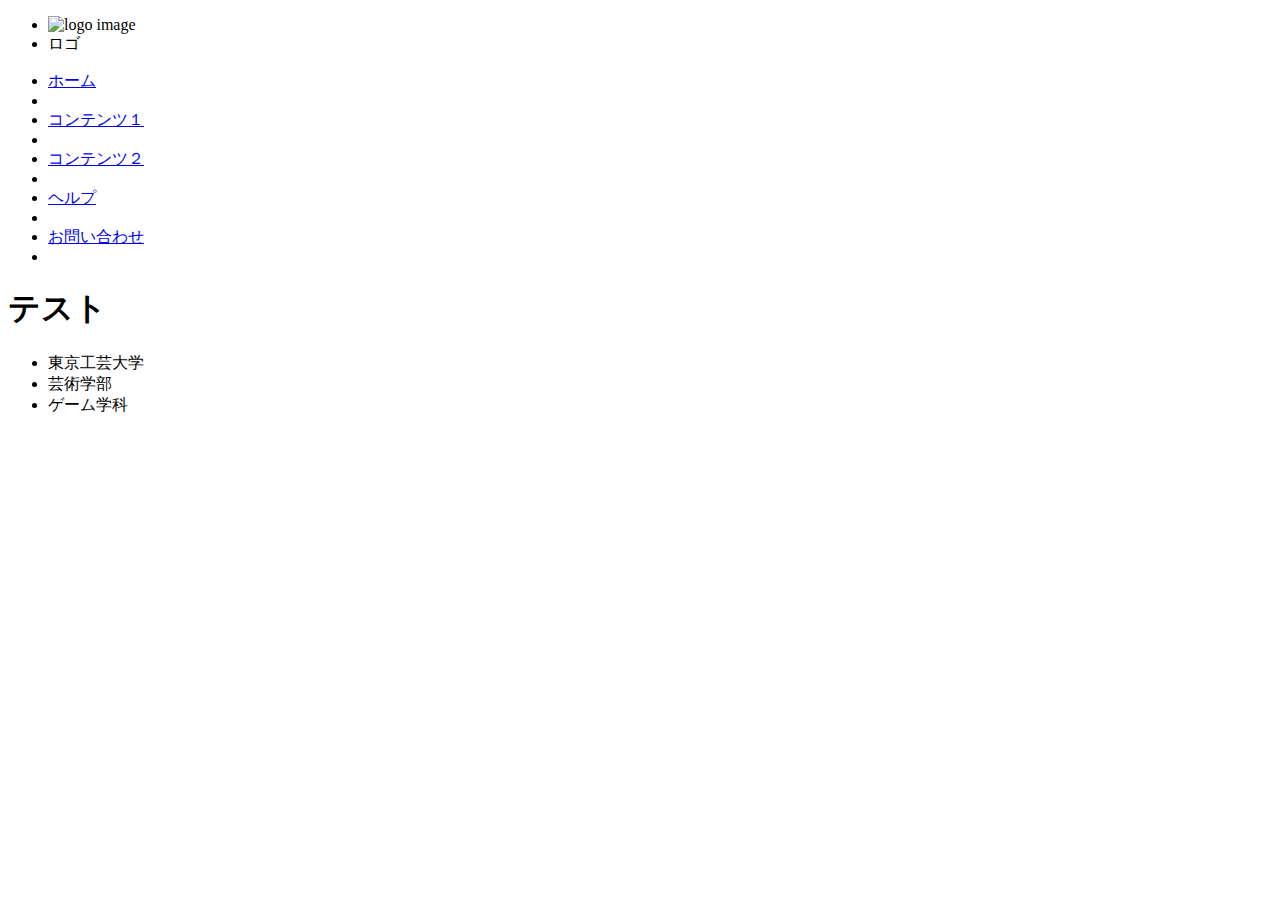
==== html/index.html @ 93f81b57 "Update and rename index.html to html/index.html" ====
<!DOCTYPE html>
<html lang="ja">
<head>
  <meta charset="utf-8">
  <link rel="stylesheet" type="text/css" href="css/default.css">
  <title>練習8</title>
</head>
<body>
 <section id="logo">
   <ul>
     <li><img src="img/stamp_message1.png" alt="logo image"></li>
     <li>ロゴ</li>
     </ul>
   </section>
  <nav id="gnav">
   <ul>
     <li><a href="#"><div class="img" id="home"></div><div class="text">ホーム</div></a><li>
     <li><a href="#"><div class="img" id="content1"></div><div class="text">コンテンツ１</div></a><li>
    <li><a href="#"><div class="img" id="content2"></div><div class="text">コンテンツ２</div></a><li>
    <li><a href="#"><div class="img" id="help"></div><div class="text">ヘルプ</div></a><li>
    <li><a href="#"><div class="img" id="faq"></div><div class="text">お問い合わせ</div></a><li>
     </ul>
    </nav>
  <h1>テスト</h1>
  <ul class="breadcrumbs">
    <li>東京工芸大学</li>
    <li>芸術学部</li>
    <li>ゲーム学科</li>
    </ul>

 
 </body>
</html>
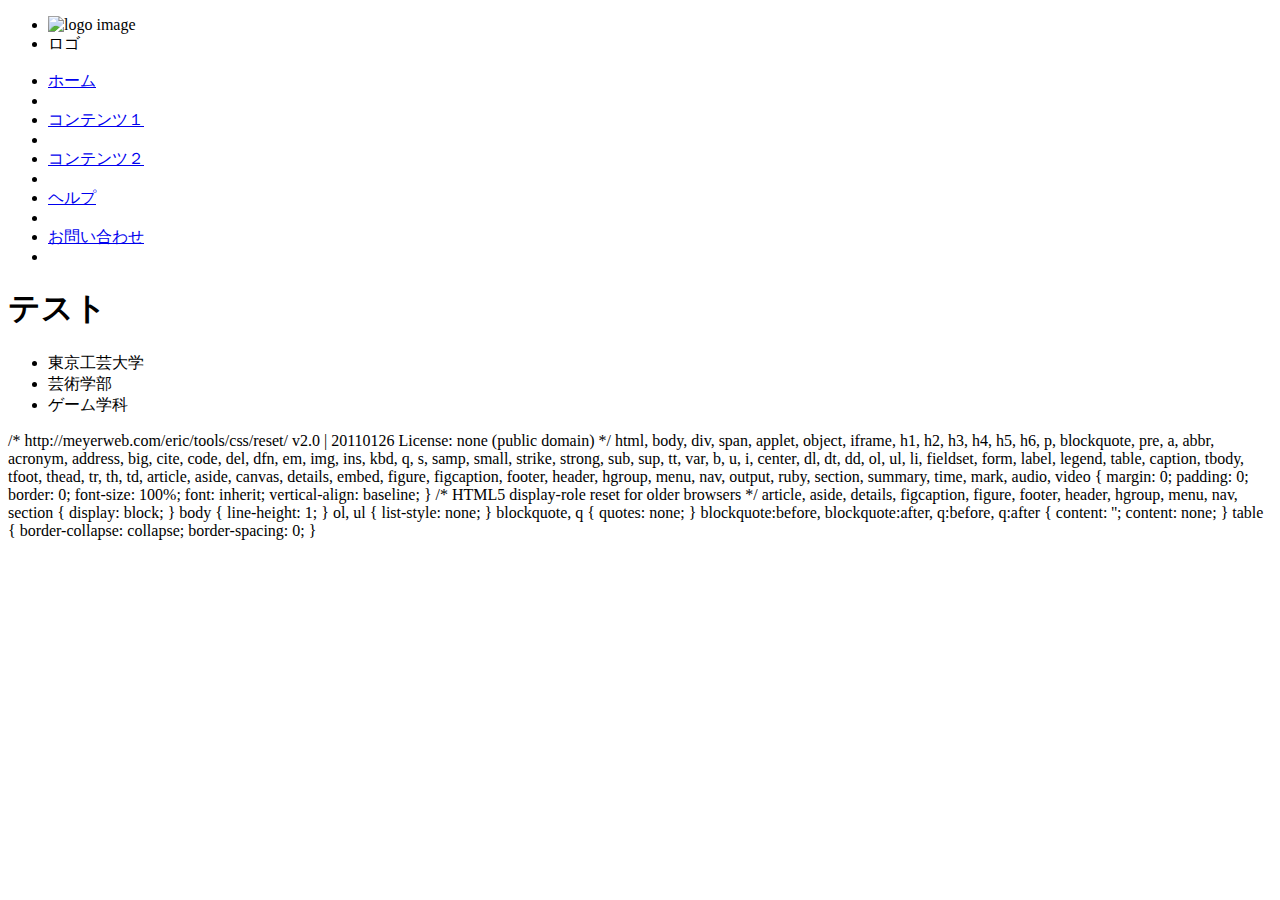
==== commit 1041f561: "Update index.html" ====
--- a/html/index.html
+++ b/html/index.html
@@ -31,3 +31,52 @@
  
  </body>
 </html>
+
+/* http://meyerweb.com/eric/tools/css/reset/ 
+   v2.0 | 20110126
+   License: none (public domain)
+*/
+
+html, body, div, span, applet, object, iframe,
+h1, h2, h3, h4, h5, h6, p, blockquote, pre,
+a, abbr, acronym, address, big, cite, code,
+del, dfn, em, img, ins, kbd, q, s, samp,
+small, strike, strong, sub, sup, tt, var,
+b, u, i, center,
+dl, dt, dd, ol, ul, li,
+fieldset, form, label, legend,
+table, caption, tbody, tfoot, thead, tr, th, td,
+article, aside, canvas, details, embed, 
+figure, figcaption, footer, header, hgroup, 
+menu, nav, output, ruby, section, summary,
+time, mark, audio, video {
+	margin: 0;
+	padding: 0;
+	border: 0;
+	font-size: 100%;
+	font: inherit;
+	vertical-align: baseline;
+}
+/* HTML5 display-role reset for older browsers */
+article, aside, details, figcaption, figure, 
+footer, header, hgroup, menu, nav, section {
+	display: block;
+}
+body {
+	line-height: 1;
+}
+ol, ul {
+	list-style: none;
+}
+blockquote, q {
+	quotes: none;
+}
+blockquote:before, blockquote:after,
+q:before, q:after {
+	content: '';
+	content: none;
+}
+table {
+	border-collapse: collapse;
+	border-spacing: 0;
+}
